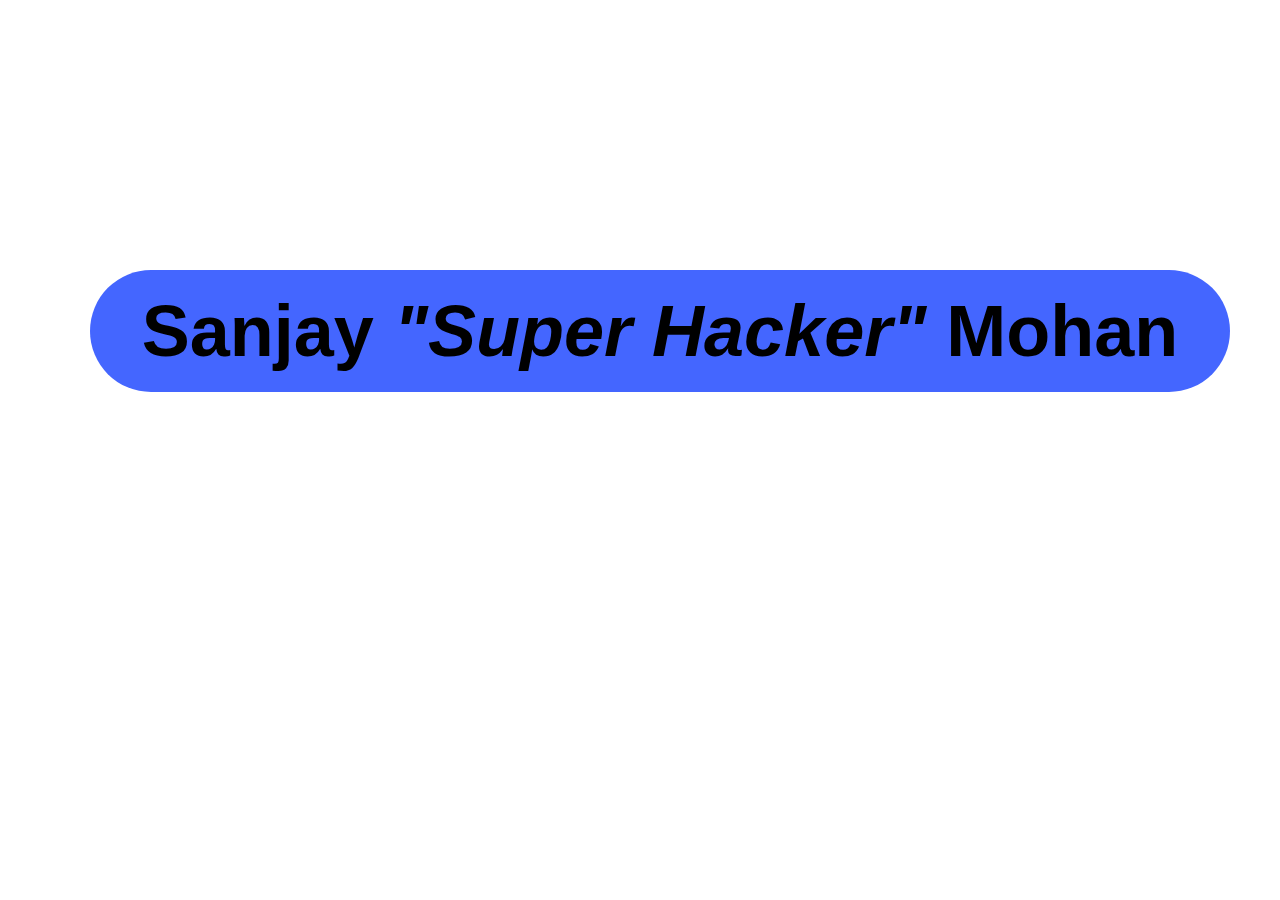
==== FancyTest.html @ 3b7c58cb "first file upload :)" ====
<!DOCTYPE html>
<html>

<head>
	<title>FancyPants</title>
	<link rel="stylesheet" href="FancyTestStyle.css">
</head>
<body>
	<h1>Sanjay <em>"Super Hacker"</em> Mohan</h1>
</body>


</html>
---- FancyTestStyle.css ----
h1{
	background-color: #4466ff;
	font-family: arial, serif;
	font-size: 72px;
	margin: 0 -550px;
	padding: 20px;
	position: absolute;
	text-align: center;
	top: 30%;
	left: 50%;
	width: 1100px;
	border-radius: 100px;
}

body{
	background-image: url("http://i.imgur.com/stZDusV.jpg");
}
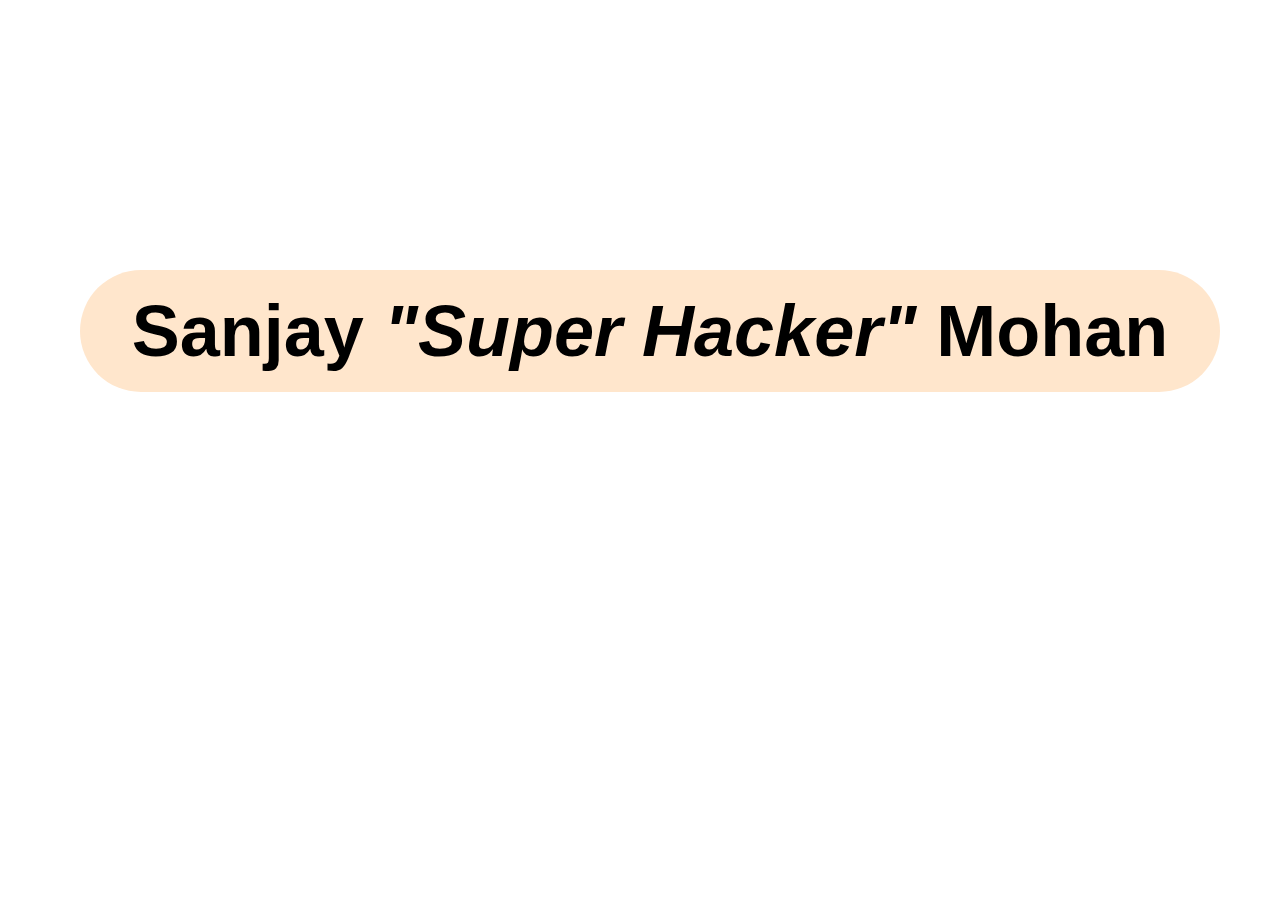
==== commit a6e51f31: "Update FancyTest.html" ====
--- a/FancyTest.html
+++ b/FancyTest.html
@@ -6,8 +6,8 @@
 	<link rel="stylesheet" href="FancyTestStyle.css">
 </head>
 <body>
-	<h1>Sanjay <em>"Super Hacker"</em> Mohan</h1>
+	<h1><a href="Sanjay Mohan Resumer3.pdf"></a>Sanjay <em>"Super Hacker"</em> Mohan</a></h1>
 </body>
 
 
-</html>+</html>
--- a/FancyTestStyle.css
+++ b/FancyTestStyle.css
@@ -1,8 +1,8 @@
 h1{
-	background-color: #4466ff;
+	background-color: #FFE6CC;
 	font-family: arial, serif;
 	font-size: 72px;
-	margin: 0 -550px;
+	margin: 0 -560px;
 	padding: 20px;
 	position: absolute;
 	text-align: center;
@@ -13,5 +13,5 @@
 }
 
 body{
-	background-image: url("http://i.imgur.com/stZDusV.jpg");
-}+	background-image: url("http://i.imgur.com/X2igwUW.jpg");
+}
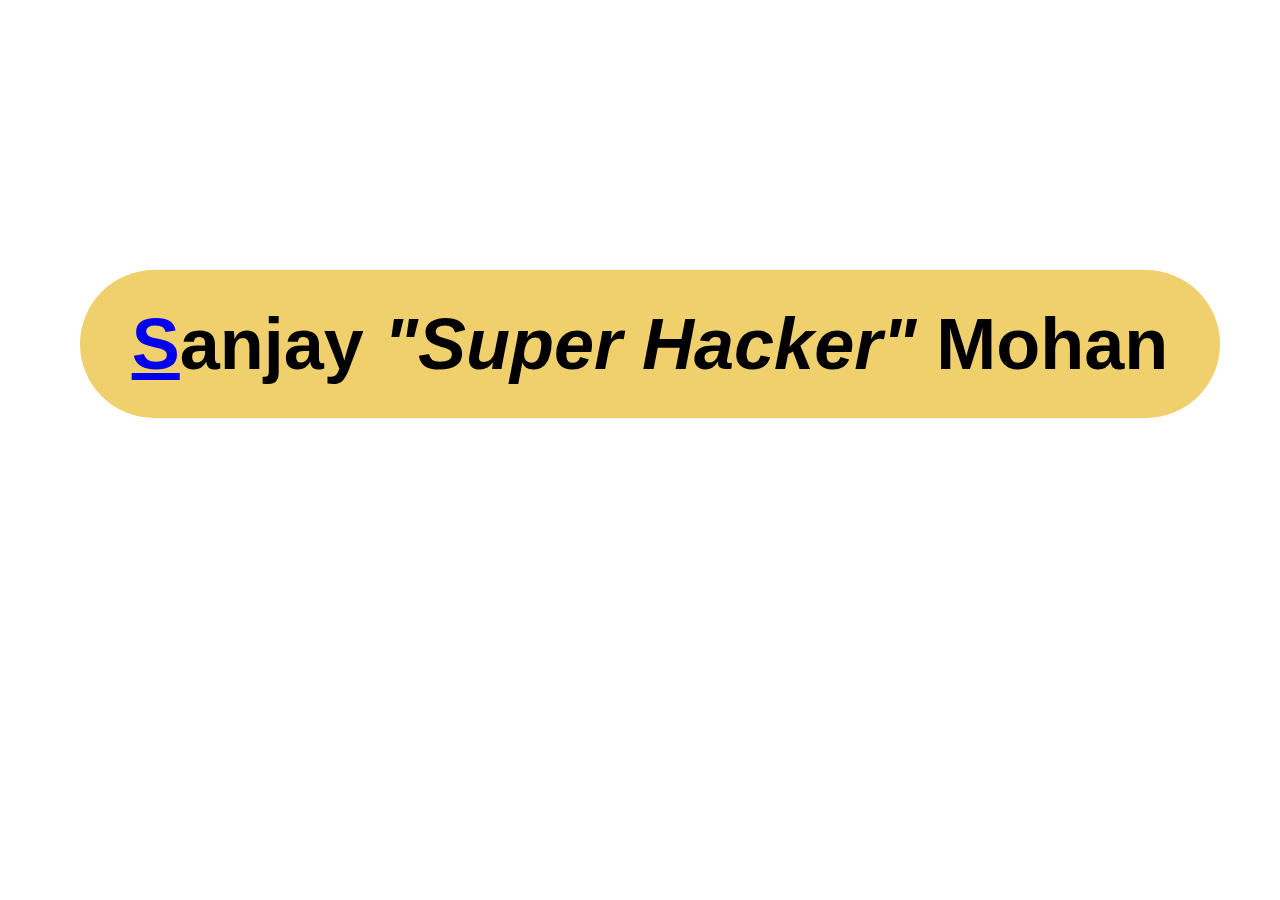
==== commit 0fb0c717: "Update FancyTest.html" ====
--- a/FancyTest.html
+++ b/FancyTest.html
@@ -6,7 +6,9 @@
 	<link rel="stylesheet" href="FancyTestStyle.css">
 </head>
 <body>
-	<h1><a href="Sanjay Mohan Resumer3.pdf"></a>Sanjay <em>"Super Hacker"</em> Mohan</a></h1>
+	<div class="txt">
+		<h1><a href="Sanjay Mohan Resume3.pdf">S</a>anjay <em>"Super Hacker"</em> Mohan</h1>
+	</div>
 </body>
 
 
--- a/FancyTestStyle.css
+++ b/FancyTestStyle.css
@@ -1,6 +1,6 @@
 h1{
-	background-color: #FFE6CC;
-	font-family: arial, serif;
+	background-color: #F0CF6D;
+	font-family: helvetica, arial, serif;
 	font-size: 72px;
 	margin: 0 -560px;
 	padding: 20px;
@@ -10,6 +10,8 @@
 	left: 50%;
 	width: 1100px;
 	border-radius: 100px;
+	line-height: 1.5;
+	text-decoration: none;
 }
 
 body{
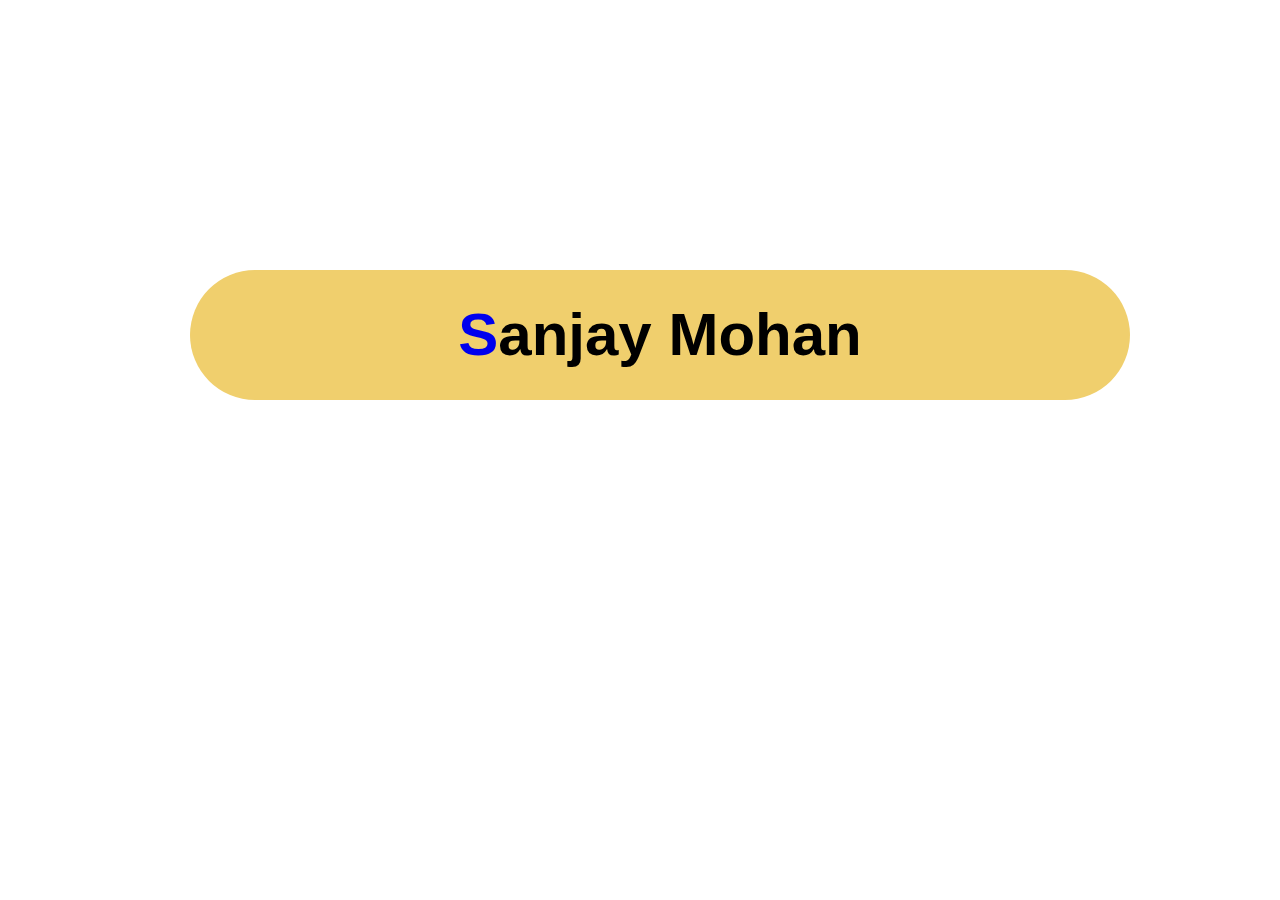
==== commit a821f2d2: "Professionalize" ====
--- a/FancyTest.html
+++ b/FancyTest.html
@@ -7,7 +7,7 @@
 </head>
 <body>
 	<div class="txt">
-		<h1><a href="Sanjay Mohan Resume3.pdf">S</a>anjay <em>"Super Hacker"</em> Mohan</h1>
+		<h1><a href="Sanjay Mohan Resume3.pdf">S</a>anjay Mohan</h1>
 	</div>
 </body>
 
--- a/FancyTestStyle.css
+++ b/FancyTestStyle.css
@@ -1,16 +1,19 @@
 h1{
 	background-color: #F0CF6D;
 	font-family: helvetica, arial, serif;
-	font-size: 72px;
-	margin: 0 -560px;
+	font-size: 60px;
+	margin: 0 -450px;
 	padding: 20px;
 	position: absolute;
 	text-align: center;
 	top: 30%;
 	left: 50%;
-	width: 1100px;
+	width: 900px;
 	border-radius: 100px;
 	line-height: 1.5;
+}
+
+h1 a{
 	text-decoration: none;
 }
 
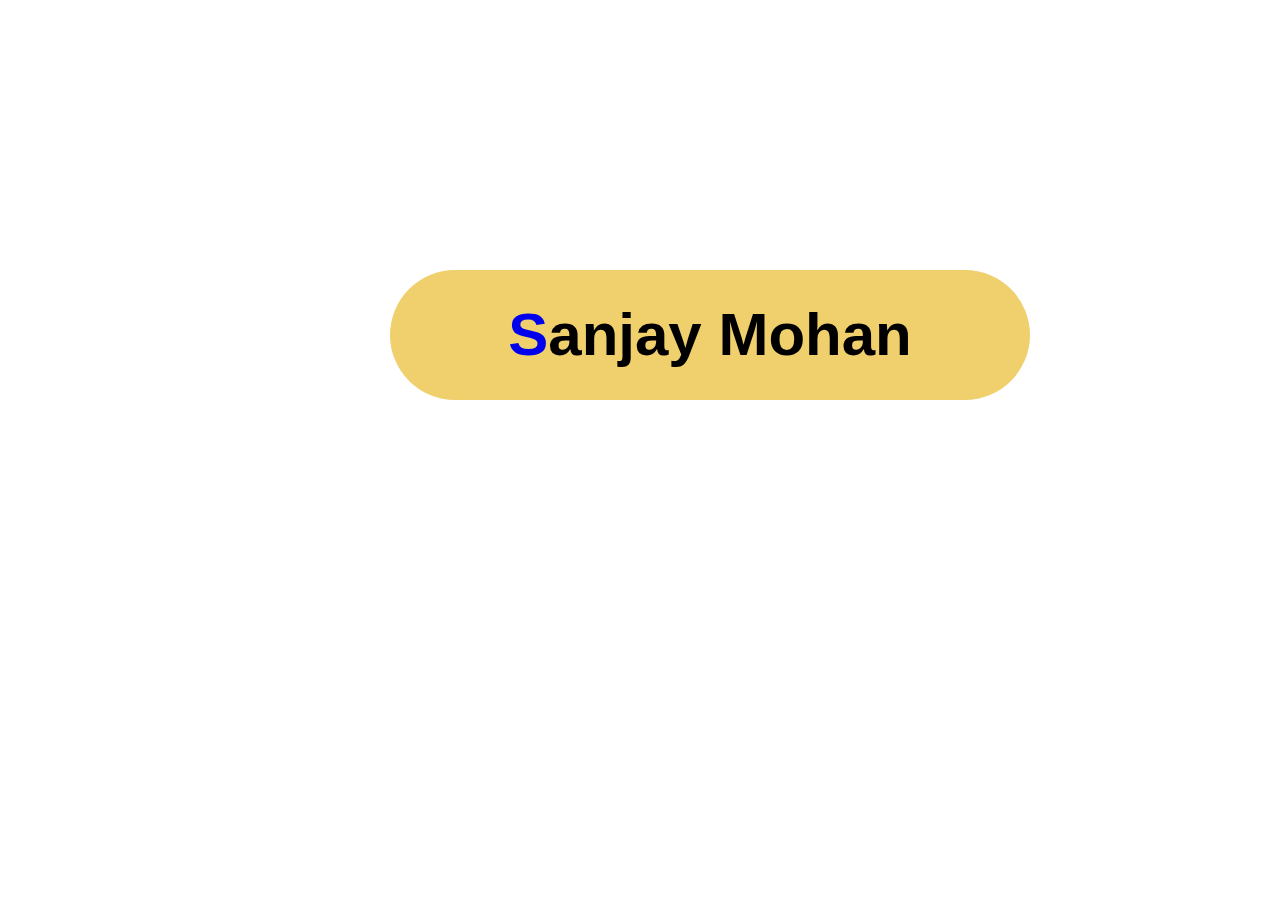
==== commit a51a51d6: "New Resume" ====
--- a/FancyTest.html
+++ b/FancyTest.html
@@ -7,7 +7,7 @@
 </head>
 <body>
 	<div class="txt">
-		<h1><a href="Sanjay Mohan Resume3.pdf">S</a>anjay Mohan</h1>
+		<h1><a href="Mohan_Sanjay_Resume1.pdf">S</a>anjay Mohan</h1>
 	</div>
 </body>
 
--- a/FancyTestStyle.css
+++ b/FancyTestStyle.css
@@ -2,13 +2,13 @@
 	background-color: #F0CF6D;
 	font-family: helvetica, arial, serif;
 	font-size: 60px;
-	margin: 0 -450px;
+	margin: 0 -250px;
 	padding: 20px;
 	position: absolute;
 	text-align: center;
 	top: 30%;
 	left: 50%;
-	width: 900px;
+	width: 600px;
 	border-radius: 100px;
 	line-height: 1.5;
 }
